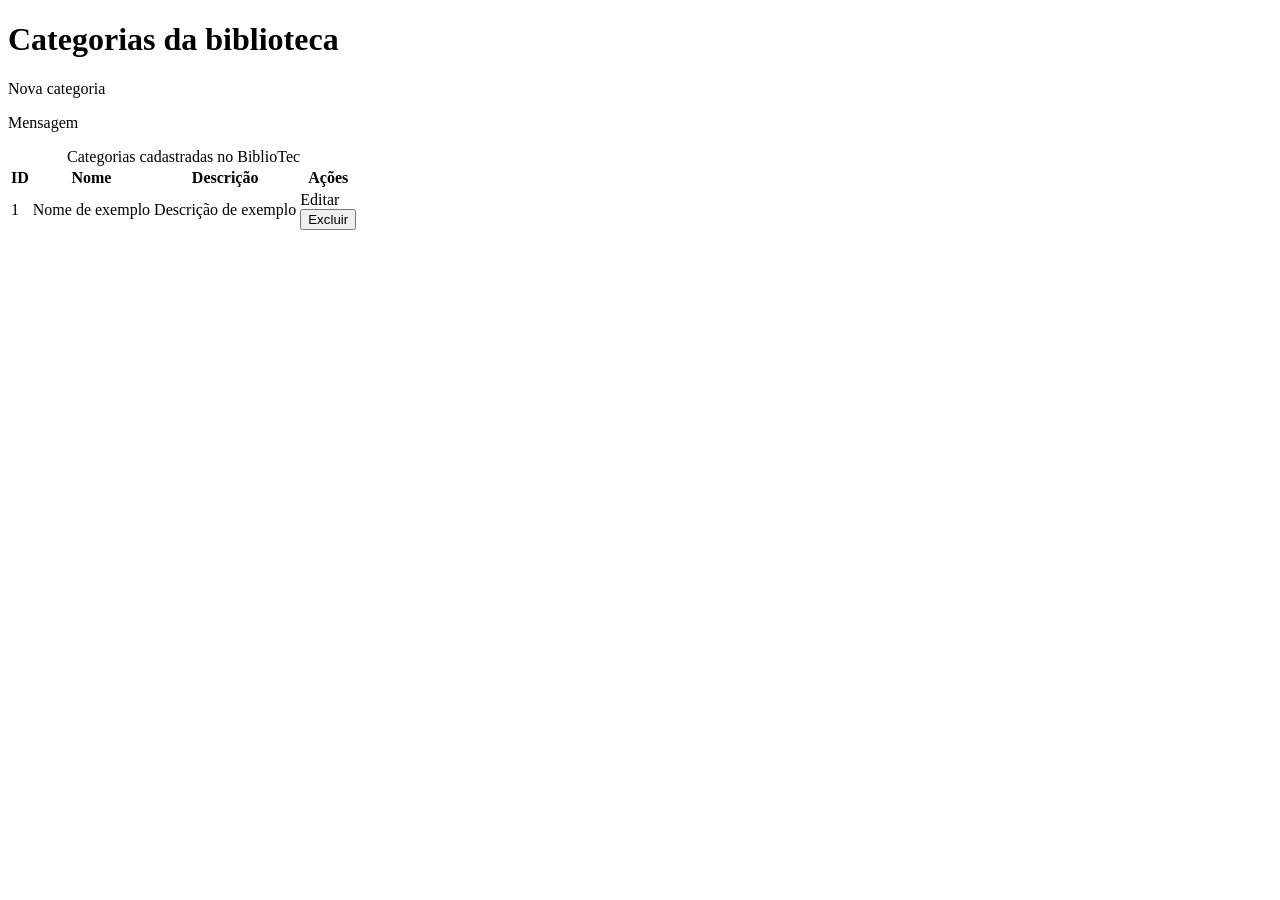
==== src/main/resources/templates/categorias/lista.html @ 1945ced2 "Semana 3" ====
<!DOCTYPE html>
<html lang="pt-BR" xmlns:th="http://www.thymeleaf.org">
<head>
    <meta charset="UTF-8">
    <meta name="viewport" content="width=device-width, initial-scale=1.0">
    <title>Categorias | BiblioTec</title>
    <link rel="stylesheet" th:href="@{/css/categorias.css}" href="../../static/css/categorias.css">
</head>
<body>
<h1>Categorias da biblioteca</h1>
<p class="barra">
    <a class="botao" th:href="@{/categorias/nova}">Nova categoria</a>
</p>

<p class="mensagem" th:if="${mensagem}" th:text="${mensagem}">Mensagem</p>
<table>
    <caption>Categorias cadastradas no BiblioTec</caption>

    <thead>
    <tr>
        <th scope="col">ID</th>
        <th scope="col">Nome</th>
        <th scope="col">Descrição</th>
        <th scope="col">Ações</th>
    </tr>
    </thead>

    <tbody>
    <tr th:each="categoria : ${categorias}">
        <td th:text="${categoria.id}">1</td>
        <td th:text="${categoria.nome}">Nome de exemplo</td>
        <td th:text="${categoria.descricao}">Descrição de exemplo</td>
        <td class="acoes">
            <a class="botao botao-pequeno" th:href="@{/categorias/{id}/editar(id=${categoria.id})}">Editar</a>
            <form class="excluir" method="post"
                  th:action="@{/categorias/{id}/excluir(id=${categoria.id})}"
                  th:data-nome="${categoria.nome}">
                <button type="submit" class="botao botao-pequeno botao-perigo">
                    Excluir
                </button>
            </form>
        </td>
    </tr>
    </tbody>
</table>
<script>
    document.querySelectorAll('form.excluir').forEach(function (formulario) {
        formulario.addEventListener('submit', function (evento) {
            var nome = formulario.dataset.nome;
            if (!confirm('Excluir a categoria "' + nome + '"?')) {
                evento.preventDefault();
            }
        });
    });
</script>
</body>
</html>
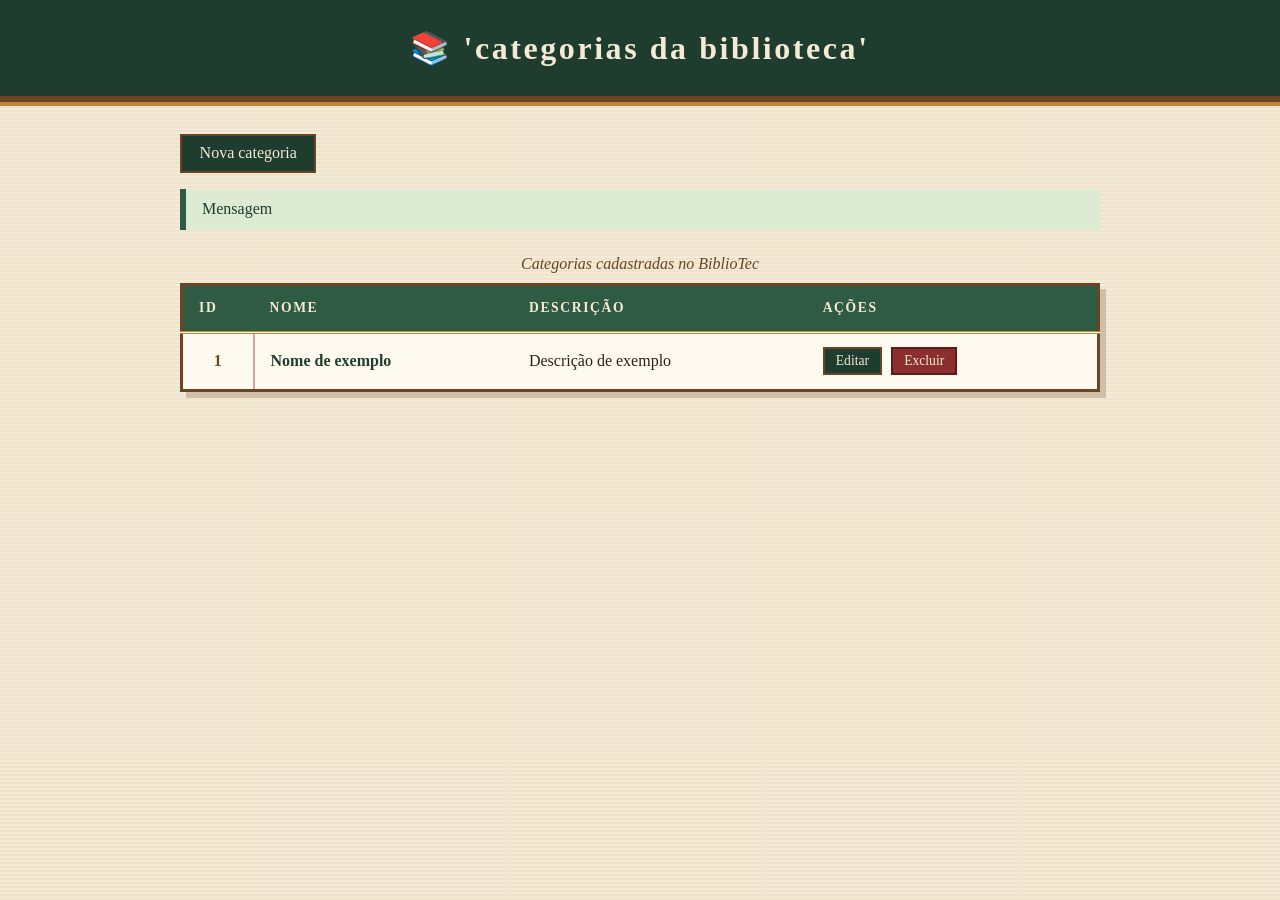
==== commit 33f39f6c: "feat(layout): cria fragments de cabecalho e menu" ====
--- a/src/main/resources/templates/categorias/lista.html
+++ b/src/main/resources/templates/categorias/lista.html
@@ -7,7 +7,7 @@
     <link rel="stylesheet" th:href="@{/css/categorias.css}" href="../../static/css/categorias.css">
 </head>
 <body>
-<h1>Categorias da biblioteca</h1>
+<h1>'categorias da biblioteca'</h1>
 <p class="barra">
     <a class="botao" th:href="@{/categorias/nova}">Nova categoria</a>
 </p>
--- a/src/main/resources/static/css/categorias.css
+++ b/src/main/resources/static/css/categorias.css
@@ -0,0 +1,167 @@
+:root {
+    --verde: #1f3d2e;
+    --verde-claro: #2f5a43;
+    --papel: #f4ead5;
+    --papel-escuro: #e9dbbc;
+    --madeira: #6b4423;
+    --tinta: #2b2118;
+    --dourado: #b8893b;
+}
+* { box-sizing: border-box; }
+body {
+    margin: 0;
+    min-height: 100vh;
+    font-family: Georgia, "Palatino Linotype", "Book Antiqua", serif;
+    color: var(--tinta);
+    background:
+            repeating-linear-gradient(0deg, rgba(107,68,35,.04) 0 2px, transparent 2px 4px),
+            var(--papel);
+}
+h1 {
+    margin: 0 0 2rem;
+    padding: 1.8rem 1rem;
+    text-align: center;
+    font-size: 2rem;
+    letter-spacing: .08em;
+    color: var(--papel);
+    background: var(--verde);
+    border-bottom: 6px solid var(--madeira);
+    box-shadow: 0 4px 0 var(--dourado);
+}
+h1::before { content: "📚 "; }
+table {
+    width: min(920px, 92%);
+    margin: 0 auto 3rem;
+    border-collapse: collapse;
+    background: #fffaf0;
+    border: 3px solid var(--madeira);
+    box-shadow: 6px 6px 0 rgba(107,68,35,.25);
+}
+caption {
+    caption-side: top;
+    padding: .6rem;
+    font-style: italic;
+    color: var(--madeira);
+}
+thead th {
+    padding: .9rem 1rem;
+    text-align: left;
+    text-transform: uppercase;
+    font-size: .85rem;
+    letter-spacing: .12em;
+    color: var(--papel);
+    background: var(--verde-claro);
+    border-bottom: 3px double var(--dourado);
+}
+tbody td {
+    padding: .85rem 1rem;
+    border-bottom: 1px solid #c9b88f;
+}
+tbody tr:nth-child(even) { background: var(--papel-escuro); }
+tbody tr:hover { background: #f1d9a0; }
+tbody td:first-child {
+    width: 4.5rem;
+    font-weight: bold;
+    text-align: center;
+    color: var(--madeira);
+    border-right: 2px solid #d9a3a3;
+}
+tbody td:nth-child(2) { font-weight: bold; color: var(--verde); }
+@media (max-width: 600px) {
+    h1 { font-size: 1.4rem; }
+    thead th, tbody td { padding: .6rem .5rem; font-size: .9rem; }
+}
+
+.barra { width: min(920px, 92%); margin: 0 auto 1rem; }
+
+.botao {
+    display: inline-block;
+    padding: .55rem 1.1rem;
+    font: inherit;
+    color: var(--papel);
+    background: var(--verde);
+    border: 2px solid var(--madeira);
+    text-decoration: none;
+    cursor: pointer;
+}
+.botao:hover { background: var(--verde-claro); }
+.botao-secundario { color: var(--verde); background: var(--papel-escuro); }
+
+.formulario {
+    width: min(520px, 92%);
+    margin: 0 auto 3rem;
+    padding: 1.5rem;
+    background: #fffaf0;
+    border: 3px solid var(--madeira);
+    box-shadow: 6px 6px 0 rgba(107,68,35,.25);
+}
+.formulario label {
+    display: block;
+    margin: .8rem 0 .3rem;
+    font-weight: bold;
+    color: var(--verde);
+}
+.formulario input[type=text] {
+    width: 100%;
+    padding: .55rem;
+    font: inherit;
+    border: 2px solid var(--madeira);
+    background: #fff;
+}
+div.acoes { display: flex; gap: .6rem; margin-top: 1.2rem; }
+
+.botao-pequeno { padding: .25rem .7rem; font-size: .85rem; }
+.botao-perigo { background: #8b2e2e; border-color: #5c1c1c; }
+.botao-perigo:hover { background: #a63a3a; }
+
+td.acoes form { display: inline; }
+td.acoes .botao { margin-right: .3rem; }
+
+.mensagem {
+    width: min(920px, 92%);
+    margin: 0 auto 1rem;
+    padding: .7rem 1rem;
+    color: var(--verde);
+    background: #dcebd2;
+    border-left: 6px solid var(--verde-claro);
+}
+
+.erro {
+    margin: .3rem 0 0;
+    color: #b3402a;
+    font-size: .9rem;
+}
+.formulario input.campo-erro  {
+    border-color: #b3402a;
+    background: #fdf1ef;
+    .formulario input[type=number],
+    .formulario select {
+        width: 100%;
+        padding: .55rem;
+        font: inherit;
+        border: 2px solid var(--madeira);
+        background: #fff;
+    }
+    .formulario select.campo-erro {
+        border-color: #b3402a;
+        background: #fdf1ef;
+    }
+    /* Menu de navegação (fragment menu) */
+    .menu {
+        display: flex;
+        flex-wrap: wrap;
+        justify-content: center;
+        gap: .4rem;
+        padding: .6rem 1rem;
+        background: var(--madeira);
+    }
+    .menu a {
+        padding: .35rem 1rem;
+        color: var(--papel);
+        text-decoration: none;
+        border: 2px solid transparent;
+    }
+    .menu a:hover { border-color: var(--dourado); }
+    .menu a.ativo { background: var(--verde); border-color: var(--dourado);
+    }
+
